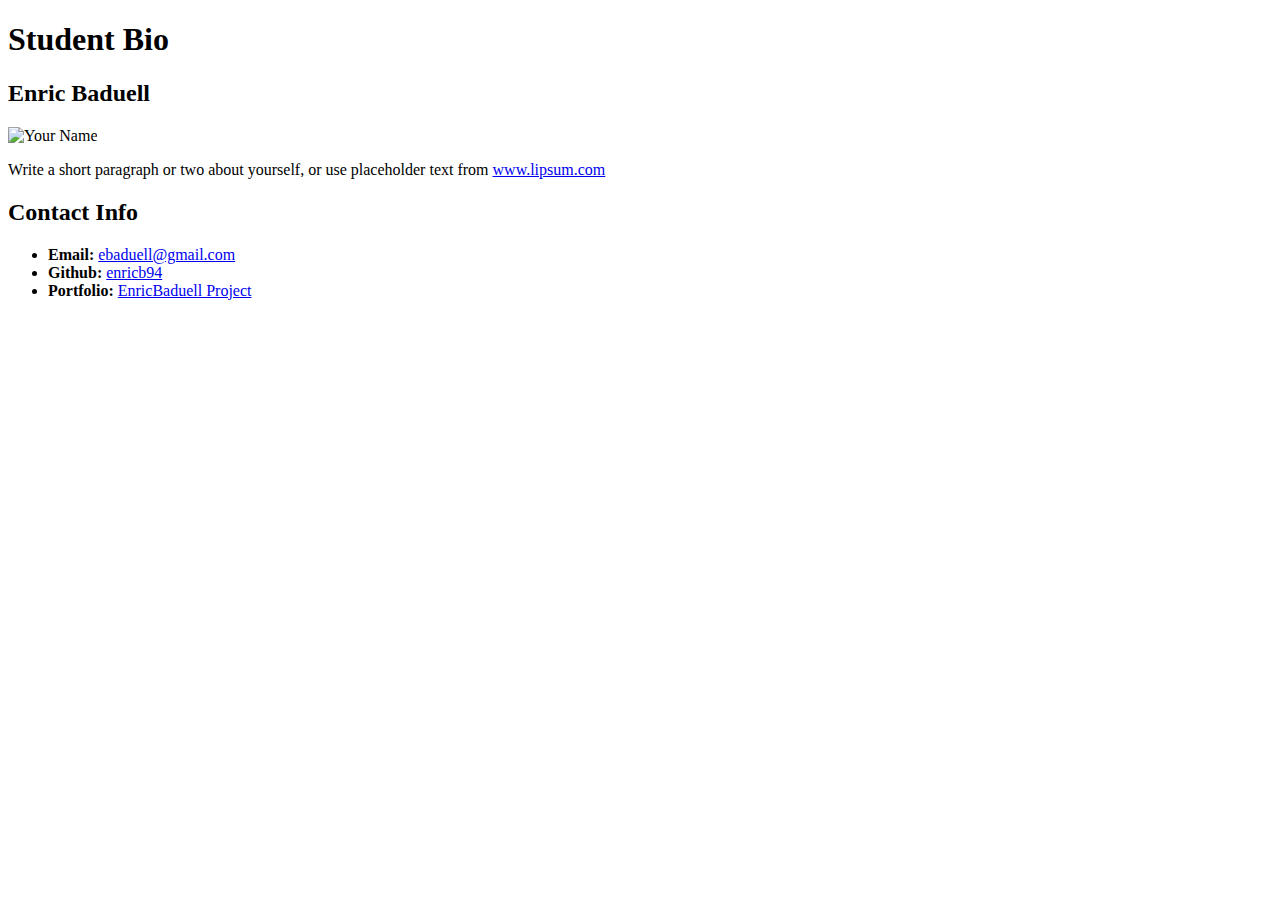
==== index.html @ 906a0ce6 "With Profile Picture" ====
<!-- CSS Stylesheets with Relative Paths -->

<!DOCTYPE html>
<html lang="en-us">

<head>
  <link rel="stylesheet" type="text/css" href="css/style.css">
  <meta charset="UTF-8">
  <title>CSS Stylesheets with Relative Paths</title>
</head>

<body>
  <header>
    <h1>Student Bio</h1>
  </header>

  <div class="container">

    <section id="main-bio">

      <h2>Enric Baduell</h2>

      <img src="https://media.licdn.com/dms/image/C4E03AQHXssul7O1Xsg/profile-displayphoto-shrink_200_200/0?e=1547683200&v=beta&t=eax3W_7ziXHRC9nvdmvthIuWyedPUh7WRzgA7mCWjZ4" alt="Your Name" id="bio-image">

      <p>Write a short paragraph or two about yourself, or use placeholder text from <a href="http://www.lipsum.com/">www.lipsum.com</a></p>
    </section>

    <section id="contact-info">
      <h2>Contact Info</h2>
      <ul>
        <li><strong>Email:</strong> <a href="#">ebaduell@gmail.com</a></li>
        <li><strong>Github:</strong> <a href="#">enricb94</a></li>
        <li><strong>Portfolio:</strong> <a href="#">EnricBaduell Project</a></li>
      </ul>
    </section>
  </div>

</body>

</html>
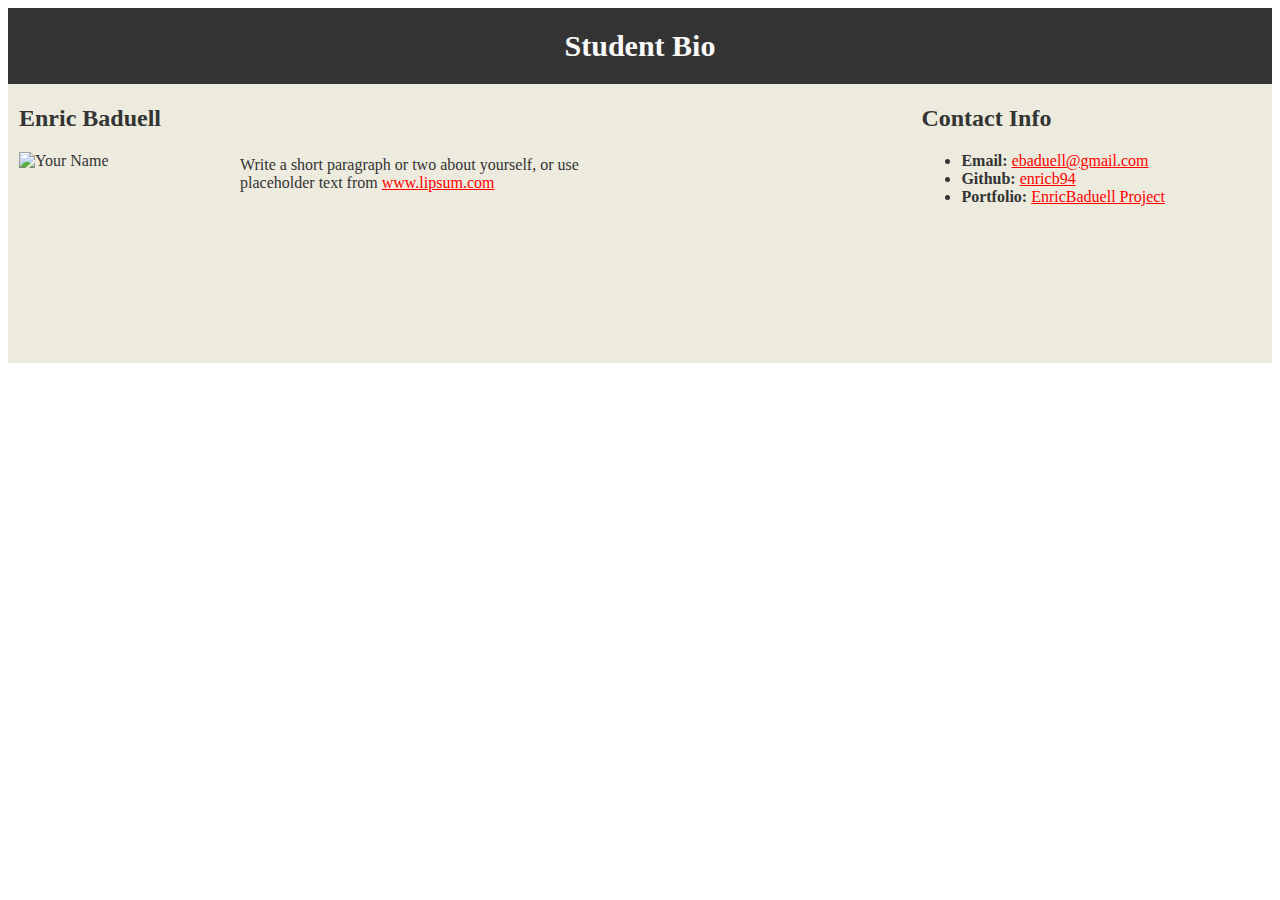
==== commit 7ba4b75b: "Finished version of the assignment" ====
--- a/index.html
+++ b/index.html
@@ -22,11 +22,11 @@
 
       <img src="https://media.licdn.com/dms/image/C4E03AQHXssul7O1Xsg/profile-displayphoto-shrink_200_200/0?e=1547683200&v=beta&t=eax3W_7ziXHRC9nvdmvthIuWyedPUh7WRzgA7mCWjZ4" alt="Your Name" id="bio-image">
 
-      <p>Write a short paragraph or two about yourself, or use placeholder text from <a href="http://www.lipsum.com/">www.lipsum.com</a></p>
+      <p id="center">Write a short paragraph or two about yourself, or use<br> placeholder text from <a href="http://www.lipsum.com/">www.lipsum.com</a></p>
     </section>
 
     <section id="contact-info">
-      <h2>Contact Info</h2>
+      <h2 id="Contact">Contact Info</h2>
       <ul>
         <li><strong>Email:</strong> <a href="#">ebaduell@gmail.com</a></li>
         <li><strong>Github:</strong> <a href="#">enricb94</a></li>
--- a/css/style.css
+++ b/css/style.css
@@ -0,0 +1,38 @@
+header{
+    background-color:rgb(52, 52, 52);
+    color: rgb(250, 250, 250);
+    text-align: center;
+    font-family: 'Times New Roman';
+    font-size:15px;
+    border:solid 1px rgb(52, 52, 52);
+}
+#main-bio{
+    margin-left:10px;
+}
+.container{
+    color:rgb(52, 52, 52);
+    background-color:rgb(236, 235, 222);
+    margin-top:0px;
+    padding-bottom:210px;
+    border:solid 1px rgb(236, 235, 222);
+}
+#bio-image{
+    padding-right:10px;
+    float:left;
+}
+a {
+    color:red;
+}
+#contact-info{
+    display: inline-block;
+    padding-right:4mm;
+    padding-left:4mm;
+    position:absolute;
+    top:85px;
+    right:100px;
+}
+#center{
+    position:absolute;
+    top:140px;
+    left:240px;
+}
